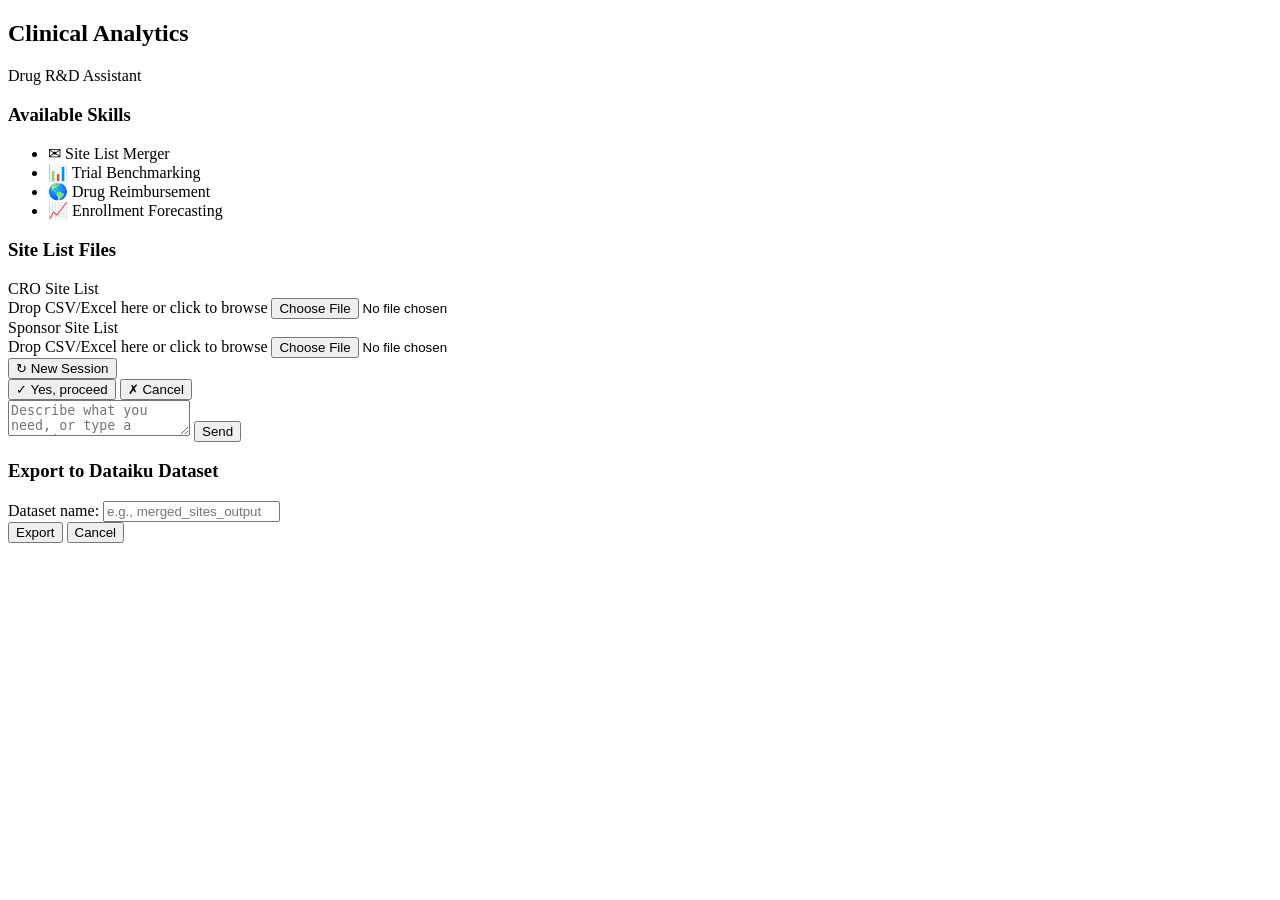
==== frontend/templates/index.html @ 6536e9d9 "Initial implementation: Dataiku clinical analytics chatbot Orchestrator → SubAgent architecture with" ====
<!DOCTYPE html>
<html lang="en">
<head>
  <meta charset="UTF-8" />
  <meta name="viewport" content="width=device-width, initial-scale=1.0" />
  <title>Clinical Analytics Assistant</title>
  <link rel="stylesheet" href="/static/css/chat.css" />
  <!-- Bokeh CDN for chart rendering -->
  <script src="https://cdn.bokeh.org/bokeh/release/bokeh-3.3.0.min.js"></script>
  <script src="https://cdn.bokeh.org/bokeh/release/bokeh-widgets-3.3.0.min.js"></script>
</head>
<body>

<div id="app">

  <!-- Sidebar -->
  <aside id="sidebar">
    <div id="sidebar-header">
      <h2>Clinical Analytics</h2>
      <p class="subtitle">Drug R&amp;D Assistant</p>
    </div>

    <div id="skill-list">
      <h3>Available Skills</h3>
      <ul>
        <li><span class="skill-icon">&#9993;</span> Site List Merger</li>
        <li><span class="skill-icon">&#128202;</span> Trial Benchmarking</li>
        <li><span class="skill-icon">&#127758;</span> Drug Reimbursement</li>
        <li><span class="skill-icon">&#128200;</span> Enrollment Forecasting</li>
      </ul>
    </div>

    <!-- File upload panel (shown when site merger is active) -->
    <div id="upload-panel" class="hidden">
      <h3>Site List Files</h3>
      <div class="upload-slot">
        <label>CRO Site List</label>
        <div id="cro-drop-zone" class="drop-zone" data-file-key="cro_file">
          <span>Drop CSV/Excel here or click to browse</span>
          <input type="file" id="cro-file-input" accept=".csv,.xlsx,.xls" />
        </div>
        <div id="cro-file-status" class="file-status"></div>
      </div>
      <div class="upload-slot">
        <label>Sponsor Site List</label>
        <div id="sponsor-drop-zone" class="drop-zone" data-file-key="sponsor_file">
          <span>Drop CSV/Excel here or click to browse</span>
          <input type="file" id="sponsor-file-input" accept=".csv,.xlsx,.xls" />
        </div>
        <div id="sponsor-file-status" class="file-status"></div>
      </div>
    </div>

    <div id="sidebar-footer">
      <button id="new-session-btn" title="Start a new conversation">&#8635; New Session</button>
    </div>
  </aside>

  <!-- Main chat area -->
  <main id="chat-area">
    <div id="messages" role="log" aria-live="polite"></div>

    <!-- Typing indicator -->
    <div id="typing-indicator" class="hidden">
      <div class="dot"></div><div class="dot"></div><div class="dot"></div>
    </div>

    <!-- Confirmation bar (shown when fsm_state = confirmation_pending) -->
    <div id="confirm-bar" class="hidden">
      <button id="confirm-yes-btn" class="btn-confirm">&#10003; Yes, proceed</button>
      <button id="confirm-no-btn" class="btn-cancel">&#10007; Cancel</button>
    </div>

    <!-- Input area -->
    <div id="input-area">
      <textarea
        id="message-input"
        placeholder="Describe what you need, or type a question..."
        rows="2"
        aria-label="Chat message input"
      ></textarea>
      <button id="send-btn" title="Send message">Send</button>
    </div>
  </main>

</div>

<!-- Export modal -->
<div id="export-modal" class="modal hidden">
  <div class="modal-content">
    <h3>Export to Dataiku Dataset</h3>
    <label for="export-dataset-name">Dataset name:</label>
    <input type="text" id="export-dataset-name" placeholder="e.g., merged_sites_output" />
    <div class="modal-actions">
      <button id="export-confirm-btn" class="btn-confirm">Export</button>
      <button id="export-cancel-btn" class="btn-cancel">Cancel</button>
    </div>
  </div>
</div>

<script src="/static/js/chart_viewer.js"></script>
<script src="/static/js/confirm_dialog.js"></script>
<script src="/static/js/chat.js"></script>
</body>
</html>
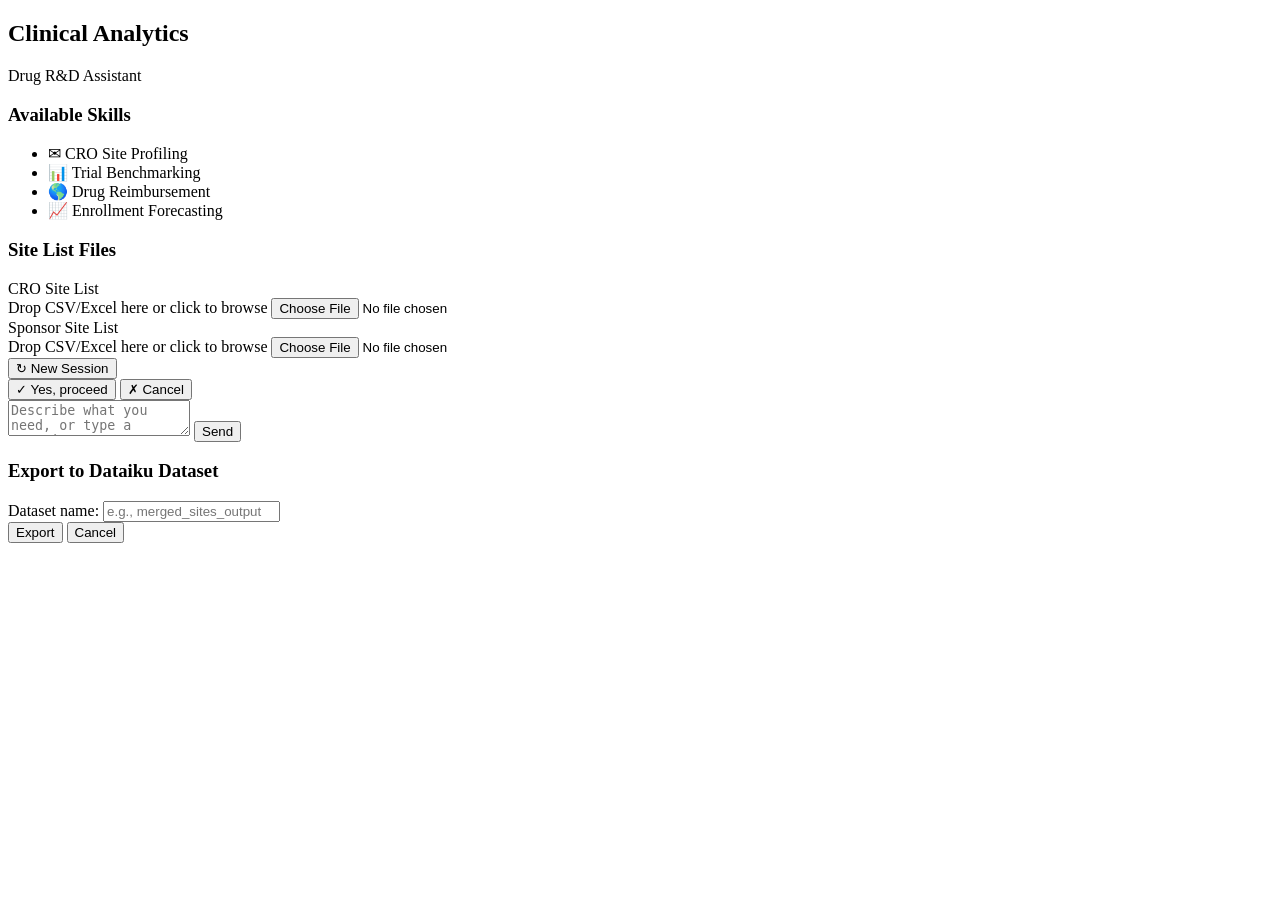
==== commit cbe5cffa: "Rename Site List Matching to CRO Site Profiling with CTMS metrics Renames the site matching skill to" ====
--- a/frontend/templates/index.html
+++ b/frontend/templates/index.html
@@ -23,7 +23,7 @@
     <div id="skill-list">
       <h3>Available Skills</h3>
       <ul>
-        <li><span class="skill-icon">&#9993;</span> Site List Merger</li>
+        <li><span class="skill-icon">&#9993;</span> CRO Site Profiling</li>
         <li><span class="skill-icon">&#128202;</span> Trial Benchmarking</li>
         <li><span class="skill-icon">&#127758;</span> Drug Reimbursement</li>
         <li><span class="skill-icon">&#128200;</span> Enrollment Forecasting</li>
